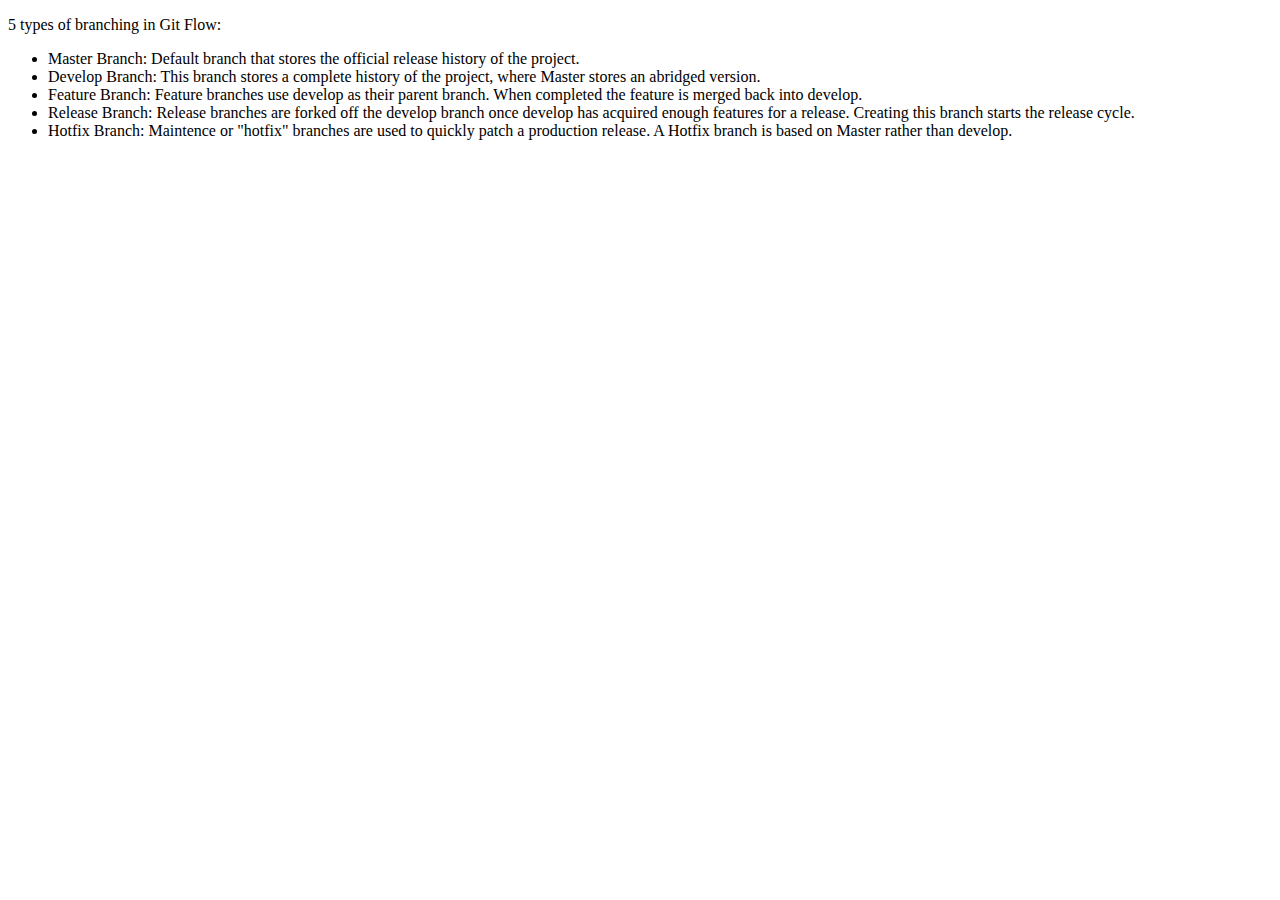
==== snap_7_25/snap.html @ 53257f62 "added html file on git branching" ====
<!DOCTYPE html>
<html>
	<head>
		<meta charset="utf-8">
		<title>Git Branching</title>
	</head>
	<body>
<p>5 types of branching in Git Flow:</p>
		<ul>
			<li>Master Branch: Default branch that stores the official release history of the project.</li>
			<li>Develop Branch: This branch stores a complete history of the project, where Master stores an abridged version.</li>
			<li>Feature Branch: Feature branches use develop as their parent branch. When completed the feature is merged back into develop.</li>
			<li>Release Branch: Release branches are forked off the develop branch once develop has acquired enough features for a release. Creating this branch starts the release cycle.</li>
			<li>Hotfix Branch: Maintence or "hotfix" branches are used to quickly patch a production release. A Hotfix branch is based on Master rather than develop.</li>
		</ul>
	</body>
</html>
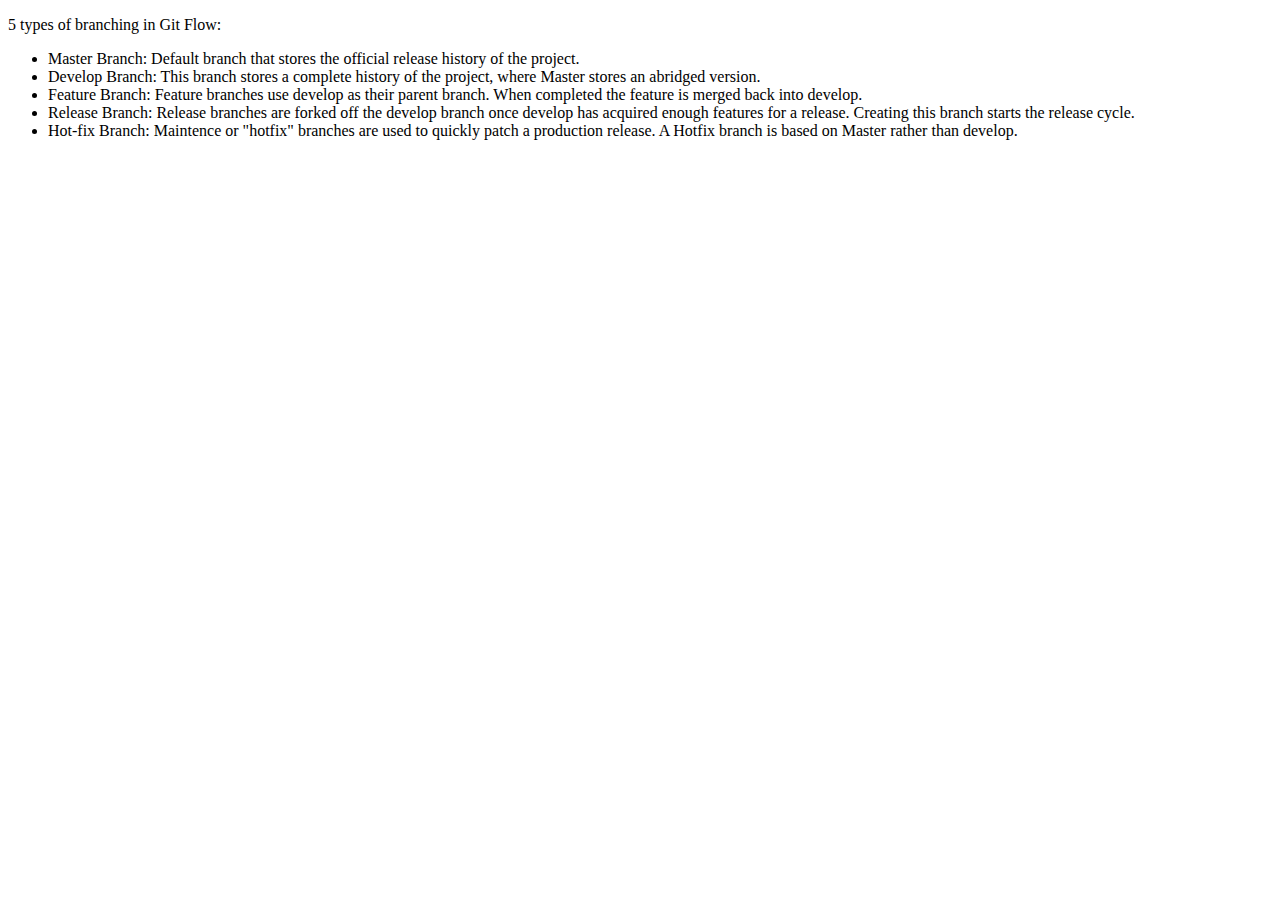
==== commit 6b45a4bd: "added text file" ====
--- a/snap_7_25/snap.html
+++ b/snap_7_25/snap.html
@@ -11,7 +11,7 @@
 			<li>Develop Branch: This branch stores a complete history of the project, where Master stores an abridged version.</li>
 			<li>Feature Branch: Feature branches use develop as their parent branch. When completed the feature is merged back into develop.</li>
 			<li>Release Branch: Release branches are forked off the develop branch once develop has acquired enough features for a release. Creating this branch starts the release cycle.</li>
-			<li>Hotfix Branch: Maintence or "hotfix" branches are used to quickly patch a production release. A Hotfix branch is based on Master rather than develop.</li>
+			<li>Hot-fix Branch: Maintence or "hotfix" branches are used to quickly patch a production release. A Hotfix branch is based on Master rather than develop.</li>
 		</ul>
 	</body>
 </html>
